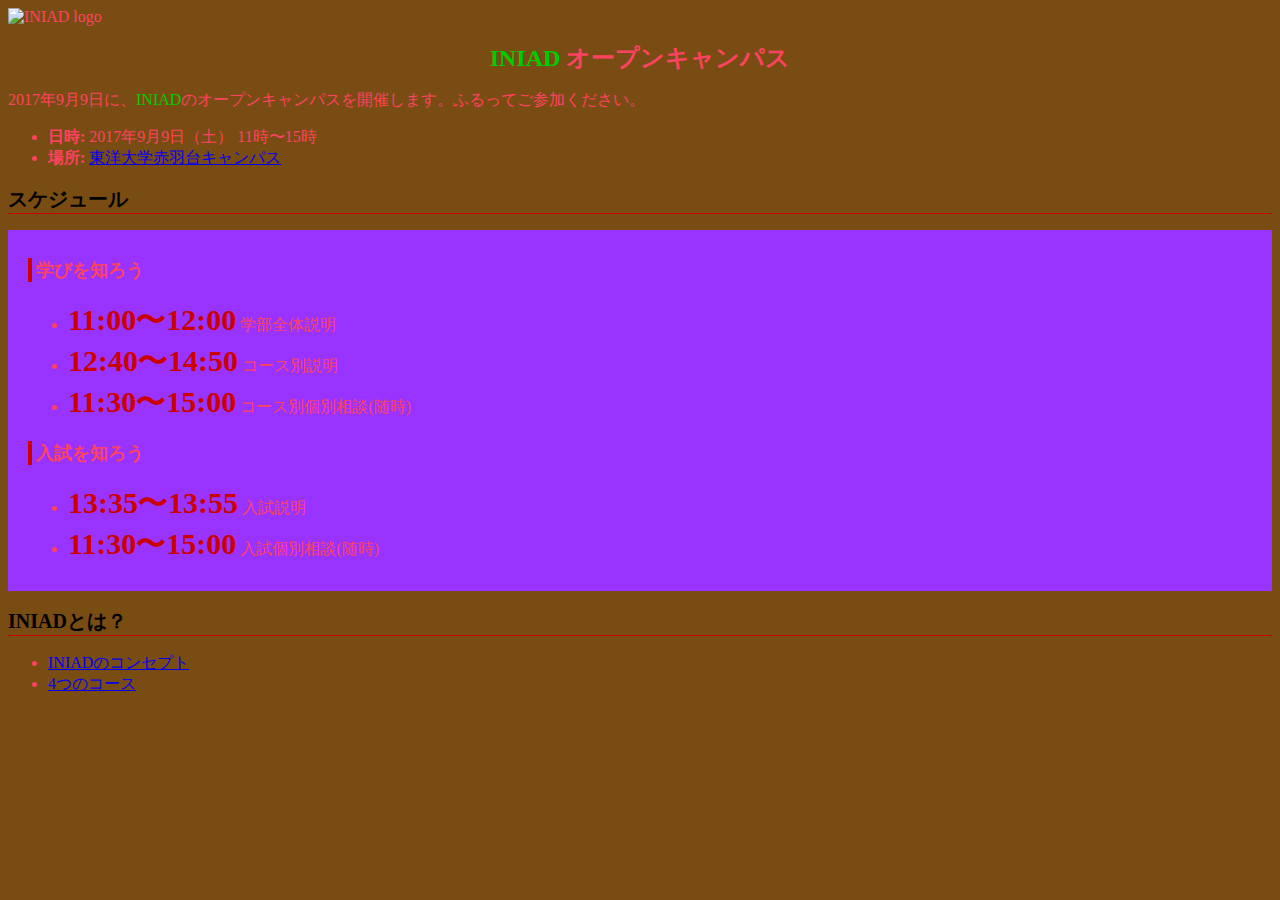
==== index.html @ b7bacc0e "INIADロゴの追加" ====
<!DOCTYPE html>
<html>
  <head>
    <meta charset="UTF-8">
    <img id="iniad" src="https://iniad-bucket-wp.storage.googleapis.com/digipress/voyageur/title/iniad-logo-w.png" alt="INIAD logo">
    <title>INIAD オープンキャンパス特設サイト(偽)</title>
    <link rel="stylesheet" type="text/css" href="css/iniad.css">
  </head>

  <body>
    <h1><span class="iniad">INIAD</span> オープンキャンパス</h1>
    <p>2017年9月9日に、<span class="iniad">INIAD</span>のオープンキャンパスを開催します。ふるってご参加ください。</p>
    <ul>
      <li><b>日時:</b> 2017年9月9日（土） 11時〜15時</li>
      <li><b>場所:</b> <a href="https://www.iniad.org/access/">東洋大学赤羽台キャンパス</a></li>
    </ul>
    <h2>スケジュール</h2>
    <div id="schedule">
      <h3>学びを知ろう</h3>
      <ul id="schedule-learning">
        <li><span class="time">11:00〜12:00</span> 学部全体説明</li>
        <li><span class="time">12:40〜14:50</span> コース別説明</li>
        <li><span class="time">11:30〜15:00</span> コース別個別相談(随時)</li>
      </ul>

      <h3>入試を知ろう</h3>
      <ul id="schedule-exam">
        <li><span class="time">13:35〜13:55</span> 入試説明</li>
        <li><span class="time">11:30〜15:00</span> 入試個別相談(随時)</li>
      </ul>
    </div>
    <h2>INIADとは？</h2>
    <ul>
      <li><a href="concept.html">INIADのコンセプト</a></li>
      <li><a href="courses.html">4つのコース</a></li>
    </ul>
  </body>
</html>
---- css/iniad.css ----
body {
  background-color: #794c13;
  color: #FE4261;
}

h1 {
  font-size: 24px;
  text-align: center;
}

h2 {
  font-size: 20px;
  color: #000000;
  border-bottom: solid 1px #cc0000;
}

h3 {
  font-size: 18px;
  padding-left: 4px;
  border-left: solid 4px #cc0000;
}

#schedule {
  padding: 10px 20px 10px 20px;
  background-color: #9933ff;
}

.iniad {
  color: #00cc00;
}

.time {
  font-weight: bold;
  color: #cc0000;
  font-size: 30px;
}

#iniad {
  width: 40%;
  height: 40%;
}
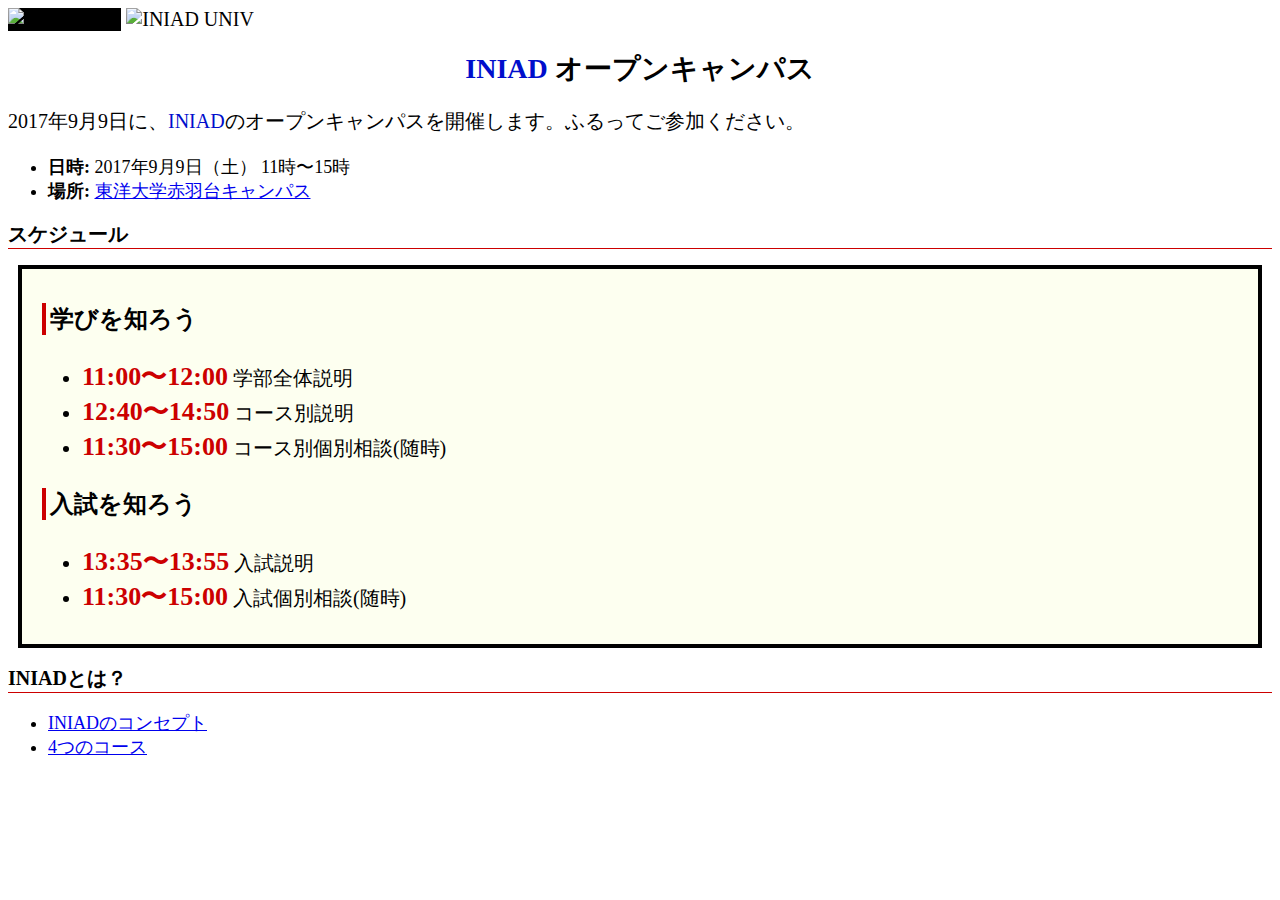
==== commit 4adf01a1: "test" ====
--- a/index.html
+++ b/index.html
@@ -8,6 +8,7 @@
   </head>
 
   <body>
+    <img id="iniad-univ" src="https://lh3.googleusercontent.com/nNrUoUPXwvqAaIdz56OL0aIFMKA0WEU-6NkD8Wv6qLVm3_2yZU75SBYHqeImV1y0kC3nRgvErV9cLGgzHSRlK_wccfAtSw=s1680" alt="INIAD UNIV">
     <h1><span class="iniad">INIAD</span> オープンキャンパス</h1>
     <p>2017年9月9日に、<span class="iniad">INIAD</span>のオープンキャンパスを開催します。ふるってご参加ください。</p>
     <ul>
--- a/css/iniad.css
+++ b/css/iniad.css
@@ -1,11 +1,17 @@
 body {
-  background-color: #794c13;
-  color: #FE4261;
+  background-color: #ffffff;
+  color: #000000;
+  font-size: 20px;
 }
 
 h1 {
-  font-size: 24px;
+  font-size: 28px;
   text-align: center;
+}
+
+body > ul{
+  font-size: 18px;
+  color: #000000;
 }
 
 h2 {
@@ -15,27 +21,30 @@
 }
 
 h3 {
-  font-size: 18px;
+  font-size: 24px;
   padding-left: 4px;
   border-left: solid 4px #cc0000;
 }
 
 #schedule {
   padding: 10px 20px 10px 20px;
-  background-color: #9933ff;
+  background-color: #e0ff3313;
+  margin: 10px;
+  border: solid 4px #000000;
 }
 
 .iniad {
-  color: #00cc00;
+  color: #000ecc;
 }
 
 .time {
   font-weight: bold;
   color: #cc0000;
-  font-size: 30px;
+  font-size: 26px;
 }
 
 #iniad {
   width: 40%;
   height: 40%;
+  background-color: #000000;
 }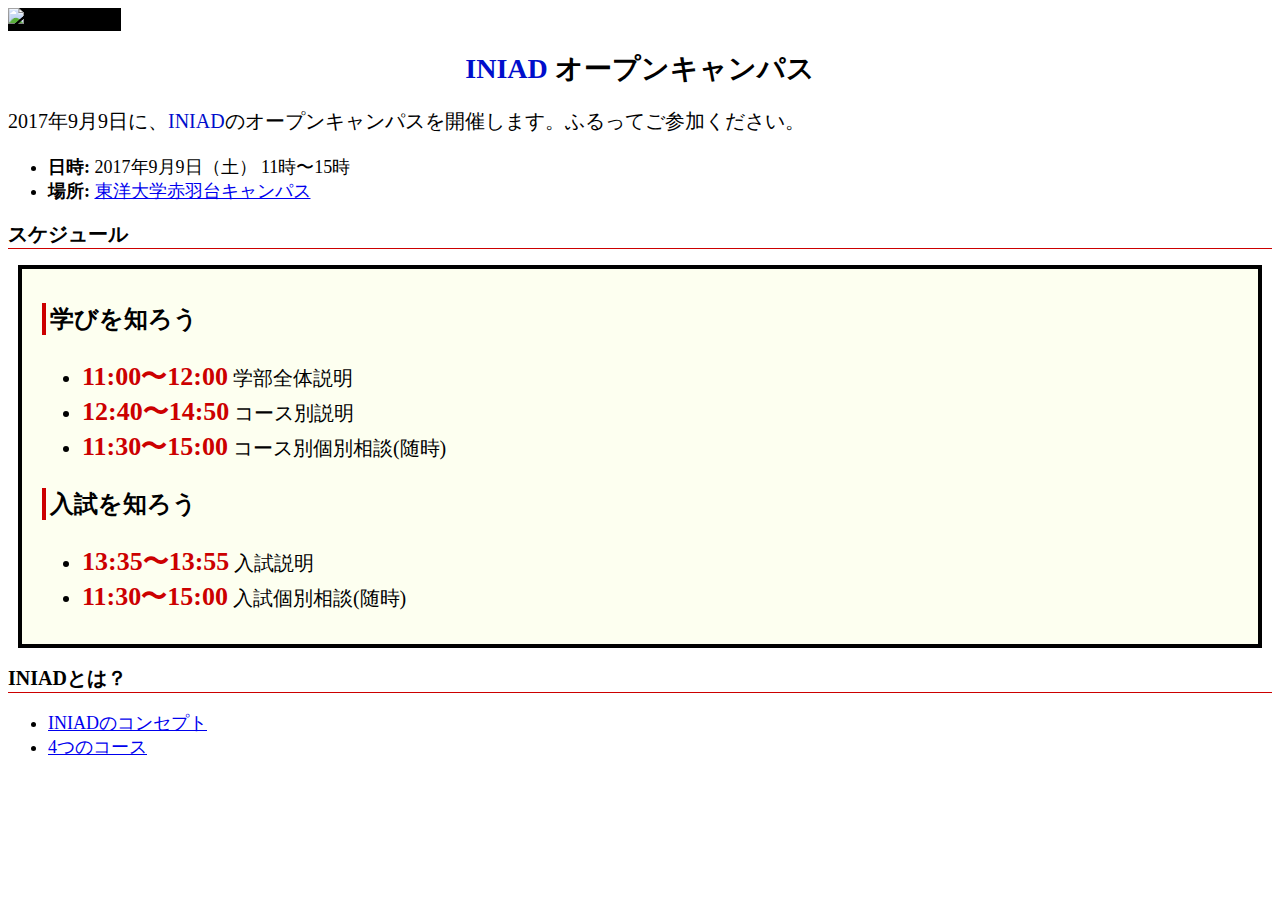
==== commit bbc6a593: "背景の変更" ====
--- a/index.html
+++ b/index.html
@@ -7,8 +7,7 @@
     <link rel="stylesheet" type="text/css" href="css/iniad.css">
   </head>
 
-  <body>
-    <img id="iniad-univ" src="https://lh3.googleusercontent.com/nNrUoUPXwvqAaIdz56OL0aIFMKA0WEU-6NkD8Wv6qLVm3_2yZU75SBYHqeImV1y0kC3nRgvErV9cLGgzHSRlK_wccfAtSw=s1680" alt="INIAD UNIV">
+  <body background="https://lh3.googleusercontent.com/nNrUoUPXwvqAaIdz56OL0aIFMKA0WEU-6NkD8Wv6qLVm3_2yZU75SBYHqeImV1y0kC3nRgvErV9cLGgzHSRlK_wccfAtSw=s1680" alt="INIAD UNIV">
     <h1><span class="iniad">INIAD</span> オープンキャンパス</h1>
     <p>2017年9月9日に、<span class="iniad">INIAD</span>のオープンキャンパスを開催します。ふるってご参加ください。</p>
     <ul>
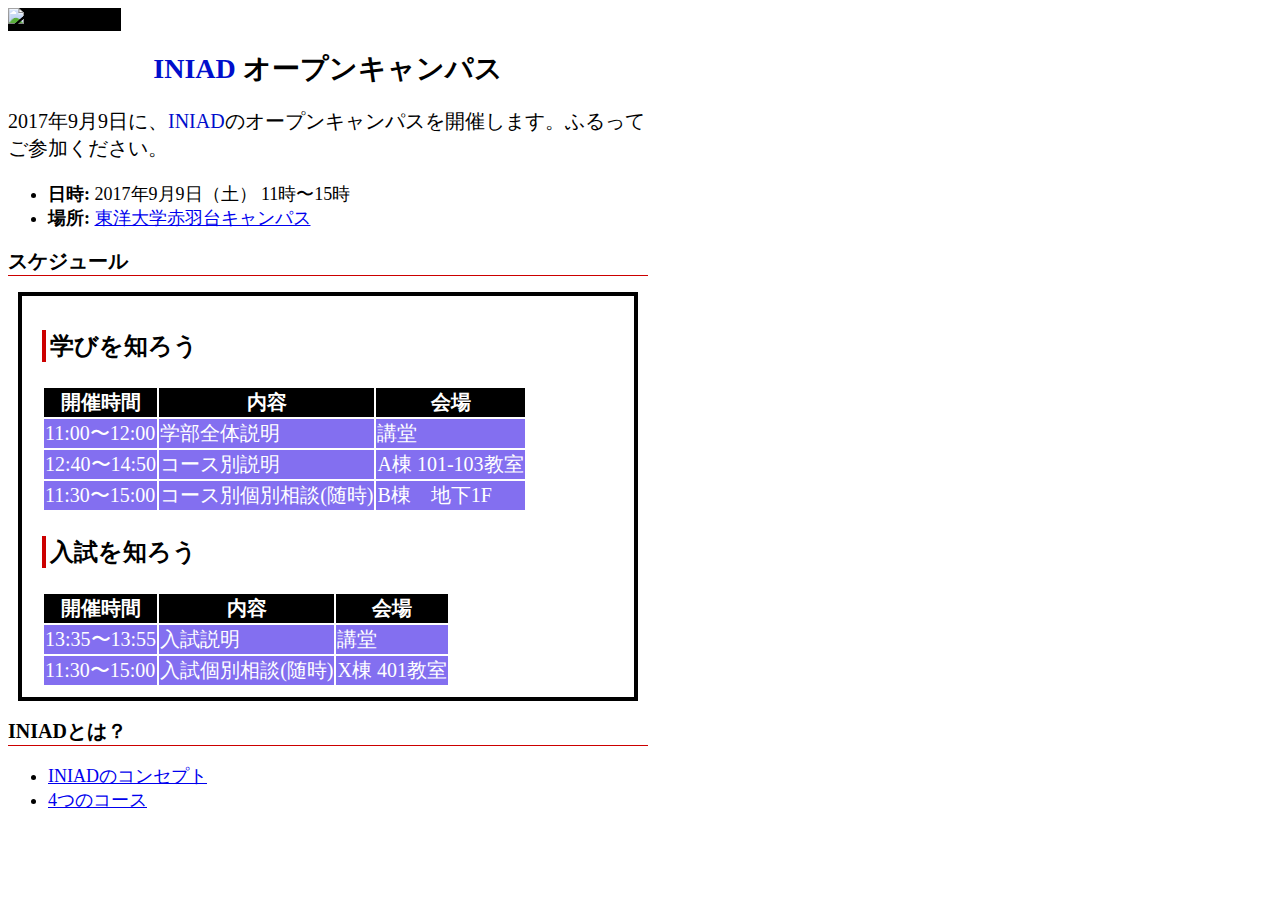
==== commit f89b8e40: "表の作成" ====
--- a/index.html
+++ b/index.html
@@ -7,7 +7,7 @@
     <link rel="stylesheet" type="text/css" href="css/iniad.css">
   </head>
 
-  <body background="https://lh3.googleusercontent.com/nNrUoUPXwvqAaIdz56OL0aIFMKA0WEU-6NkD8Wv6qLVm3_2yZU75SBYHqeImV1y0kC3nRgvErV9cLGgzHSRlK_wccfAtSw=s1680" alt="INIAD UNIV">
+  <body id="iniad-img" background="https://lh3.googleusercontent.com/nNrUoUPXwvqAaIdz56OL0aIFMKA0WEU-6NkD8Wv6qLVm3_2yZU75SBYHqeImV1y0kC3nRgvErV9cLGgzHSRlK_wccfAtSw=s1680" alt="INIAD UNIV">
     <h1><span class="iniad">INIAD</span> オープンキャンパス</h1>
     <p>2017年9月9日に、<span class="iniad">INIAD</span>のオープンキャンパスを開催します。ふるってご参加ください。</p>
     <ul>
@@ -17,17 +17,46 @@
     <h2>スケジュール</h2>
     <div id="schedule">
       <h3>学びを知ろう</h3>
-      <ul id="schedule-learning">
-        <li><span class="time">11:00〜12:00</span> 学部全体説明</li>
-        <li><span class="time">12:40〜14:50</span> コース別説明</li>
-        <li><span class="time">11:30〜15:00</span> コース別個別相談(随時)</li>
-      </ul>
+ <table>
+   <tr>
+   <th>開催時間</th>
+   <th>内容</th>
+   <th>会場</th>
+   </tr>
+   <tr>
+   <td>11:00〜12:00</td>
+   <td>学部全体説明</td>
+   <td>講堂</td>
+   </tr>
+   <tr>
+  <td>12:40〜14:50</td>
+  <td>コース別説明</td>
+  <td>A棟 101-103教室</td>
+   </tr>
+   <tr>
+     <td>11:30〜15:00</td>
+     <td>コース別個別相談(随時)</td>
+     <td>B棟　地下1F</td>
+   </tr>
+ </table>
 
       <h3>入試を知ろう</h3>
-      <ul id="schedule-exam">
-        <li><span class="time">13:35〜13:55</span> 入試説明</li>
-        <li><span class="time">11:30〜15:00</span> 入試個別相談(随時)</li>
-      </ul>
+      <table>
+        <tr>
+        <th>開催時間</th>
+        <th>内容</th>
+        <th>会場</th>
+        </tr>
+        <tr>
+        <td>13:35〜13:55</td>
+        <td>入試説明</td>
+        <td>講堂</td>
+        </tr>
+        <tr>
+       <td>11:30〜15:00</td>
+       <td>入試個別相談(随時)</td>
+       <td>X棟 401教室</td>
+      </table>
     </div>
     <h2>INIADとは？</h2>
     <ul>
--- a/css/iniad.css
+++ b/css/iniad.css
@@ -28,7 +28,6 @@
 
 #schedule {
   padding: 10px 20px 10px 20px;
-  background-color: #e0ff3313;
   margin: 10px;
   border: solid 4px #000000;
 }
@@ -47,4 +46,22 @@
   width: 40%;
   height: 40%;
   background-color: #000000;
+}
+
+#iniad-img {
+  width: 50%;
+  height: 50%;
+}
+
+header{
+  background-color: #000000;
+}
+
+th{
+  background-color: #000000;
+  color: #ffffff;
+}
+td{
+  background-color: #3414e79c;
+  color: #ffffff;
 }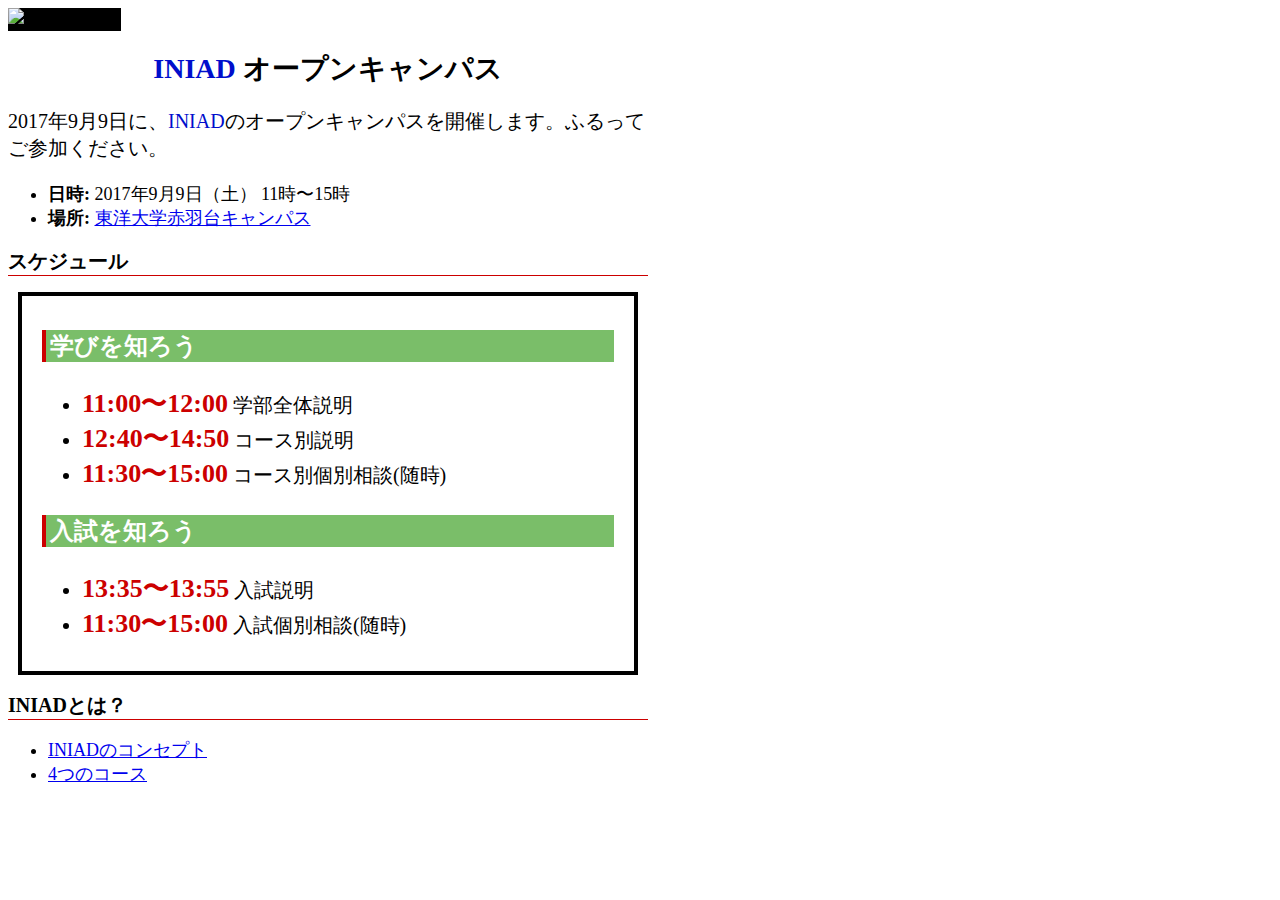
==== commit ea97d0bb: "表の削除" ====
--- a/index.html
+++ b/index.html
@@ -17,46 +17,17 @@
     <h2>スケジュール</h2>
     <div id="schedule">
       <h3>学びを知ろう</h3>
- <table>
-   <tr>
-   <th>開催時間</th>
-   <th>内容</th>
-   <th>会場</th>
-   </tr>
-   <tr>
-   <td>11:00〜12:00</td>
-   <td>学部全体説明</td>
-   <td>講堂</td>
-   </tr>
-   <tr>
-  <td>12:40〜14:50</td>
-  <td>コース別説明</td>
-  <td>A棟 101-103教室</td>
-   </tr>
-   <tr>
-     <td>11:30〜15:00</td>
-     <td>コース別個別相談(随時)</td>
-     <td>B棟　地下1F</td>
-   </tr>
- </table>
+      <ul id="schedule-learning">
+        <li><span class="time">11:00〜12:00</span> 学部全体説明</li>
+        <li><span class="time">12:40〜14:50</span> コース別説明</li>
+        <li><span class="time">11:30〜15:00</span> コース別個別相談(随時)</li>
+      </ul>
 
-      <h3>入試を知ろう</h3>
-      <table>
-        <tr>
-        <th>開催時間</th>
-        <th>内容</th>
-        <th>会場</th>
-        </tr>
-        <tr>
-        <td>13:35〜13:55</td>
-        <td>入試説明</td>
-        <td>講堂</td>
-        </tr>
-        <tr>
-       <td>11:30〜15:00</td>
-       <td>入試個別相談(随時)</td>
-       <td>X棟 401教室</td>
-      </table>
+      <h3><strong>入試を知ろう</strong></h3>
+      <ul id="schedule-exam">
+        <li><span class="time">13:35〜13:55</span> 入試説明</li>
+        <li><span class="time">11:30〜15:00</span> 入試個別相談(随時)</li>
+      </ul>
     </div>
     <h2>INIADとは？</h2>
     <ul>
--- a/css/iniad.css
+++ b/css/iniad.css
@@ -24,6 +24,8 @@
   font-size: 24px;
   padding-left: 4px;
   border-left: solid 4px #cc0000;
+  background-color: #43a32bb4;
+  color: #ffffff;
 }
 
 #schedule {
@@ -62,6 +64,6 @@
   color: #ffffff;
 }
 td{
-  background-color: #3414e79c;
+  background-color: #ad16dbbb;
   color: #ffffff;
 }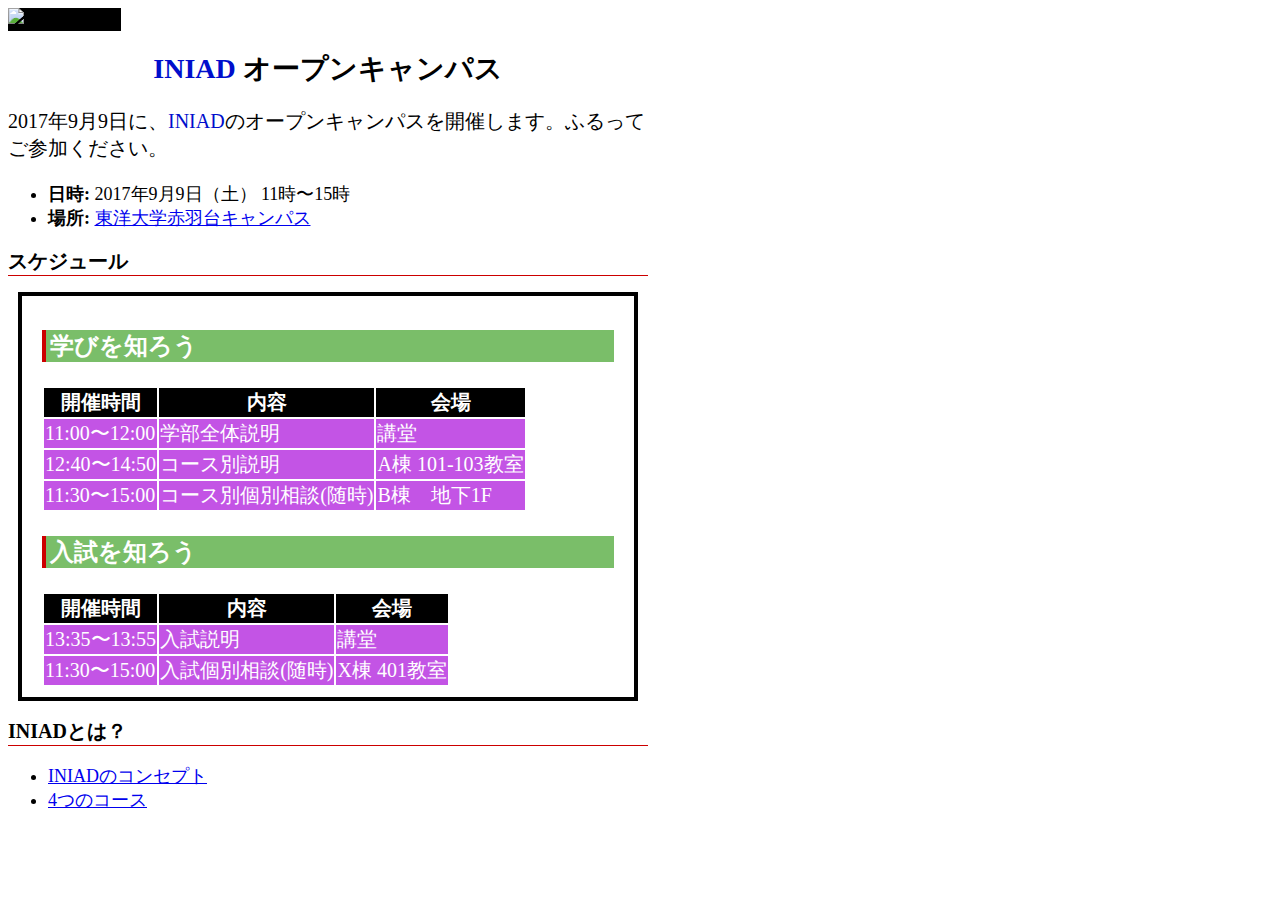
==== commit 728097ff: "再度表に変更" ====
--- a/index.html
+++ b/index.html
@@ -17,17 +17,46 @@
     <h2>スケジュール</h2>
     <div id="schedule">
       <h3>学びを知ろう</h3>
-      <ul id="schedule-learning">
-        <li><span class="time">11:00〜12:00</span> 学部全体説明</li>
-        <li><span class="time">12:40〜14:50</span> コース別説明</li>
-        <li><span class="time">11:30〜15:00</span> コース別個別相談(随時)</li>
-      </ul>
+      <table>
+        <tr>
+        <th>開催時間</th>
+        <th>内容</th>
+        <th>会場</th>
+        </tr>
+        <tr>
+        <td>11:00〜12:00</td>
+        <td>学部全体説明</td>
+        <td>講堂</td>
+        </tr>
+        <tr>
+       <td>12:40〜14:50</td>
+       <td>コース別説明</td>
+       <td>A棟 101-103教室</td>
+        </tr>
+        <tr>
+          <td>11:30〜15:00</td>
+          <td>コース別個別相談(随時)</td>
+          <td>B棟　地下1F</td>
+        </tr>
+      </table>
 
       <h3><strong>入試を知ろう</strong></h3>
-      <ul id="schedule-exam">
-        <li><span class="time">13:35〜13:55</span> 入試説明</li>
-        <li><span class="time">11:30〜15:00</span> 入試個別相談(随時)</li>
-      </ul>
+      <table>
+        <tr>
+        <th>開催時間</th>
+        <th>内容</th>
+        <th>会場</th>
+        </tr>
+        <tr>
+        <td>13:35〜13:55</td>
+        <td>入試説明</td>
+        <td>講堂</td>
+        </tr>
+        <tr>
+       <td>11:30〜15:00</td>
+       <td>入試個別相談(随時)</td>
+       <td>X棟 401教室</td>
+      </table>
     </div>
     <h2>INIADとは？</h2>
     <ul>
